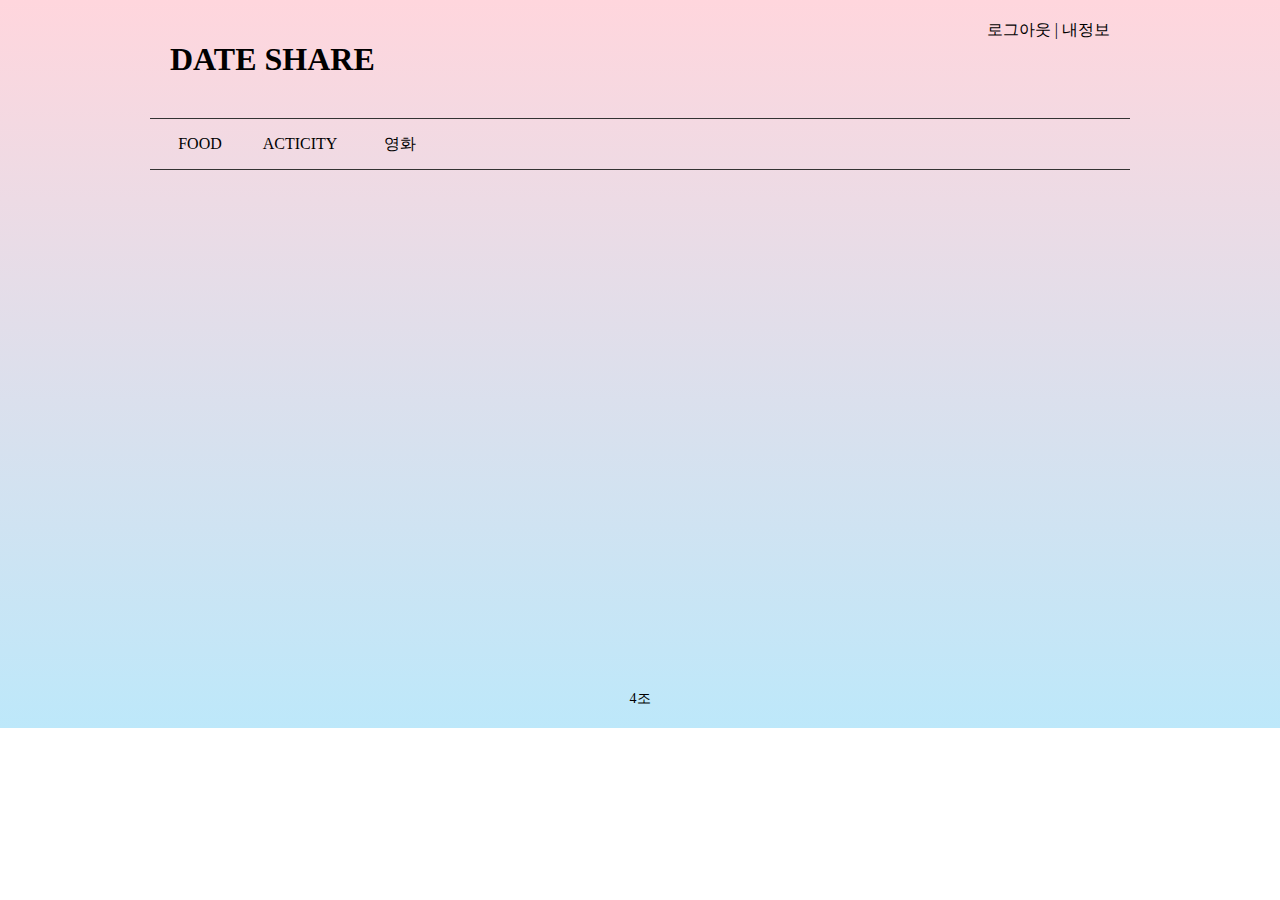
==== daheeHTML5/dateshare/index.html @ ea7fb698 "." ====
<!DOCTYPE html>
<html lang="en">
<head>
    <meta charset="UTF-8">
    <title>DATE SHARE</title>
</head>
<style>
    * {
        padding: 0;
        margin: 0;
    }
    
    #wrap {
        background: linear-gradient(to top, #bde8fa, #ffd6dd );
    }
    
    #main_wrap {
        width:  980px;
        margin: auto;
    }
    
    #top {
        padding: 20px;
        text-align: right;
    }
    
    #top a {
        text-decoration: none;
        color: black;
    }
    
    #top h1{
        text-align: left;
        margin-bottom: 20px;
    }
    
    #nav {
        border-bottom: solid 1px #333;
        border-top: solid 1px #333;
    }
    
    #nav ul {
        display: block;
        list-style: none;
        overflow: hidden;
        color: black;
        }
        
    #nav ul>li {
        display: block;
        float: left;
        }
        
    #nav ul>li>a {
        color: black;
        display: block;
        width: 100px;
        height: 50px;
        line-height: 50px;
        text-align: center;
        text-decoration: none;
    }
    
    #nav ul>li>a:hover {
        font-weight: bold;
        text-align: center;
        color: #333;
    }
    
    #content {
        height: 500px;
    }
    
    #footer {
        font-size: 14px;
        text-align: center;
        padding: 20px;
    }
</style>
<body>
   <div id="wrap">
    <div id="main_wrap">
        <div id="top">
            <span><a href="#">로그아웃</a> | <a href="#">내정보</a></span>
            <h1>DATE SHARE</h1>
        </div>
        <div id="nav">
            <ul>
                <li><a href="#">FOOD</a></li>
                <li><a href="#">ACTICITY</a></li>
                <li><a href="#">영화</a></li>
            </ul>  
        </div>
        <div id="content">
            
        </div>
        <div id="footer">
            <span>4조</span>
        </div>
    </div>
    </div>
</body>
</html>
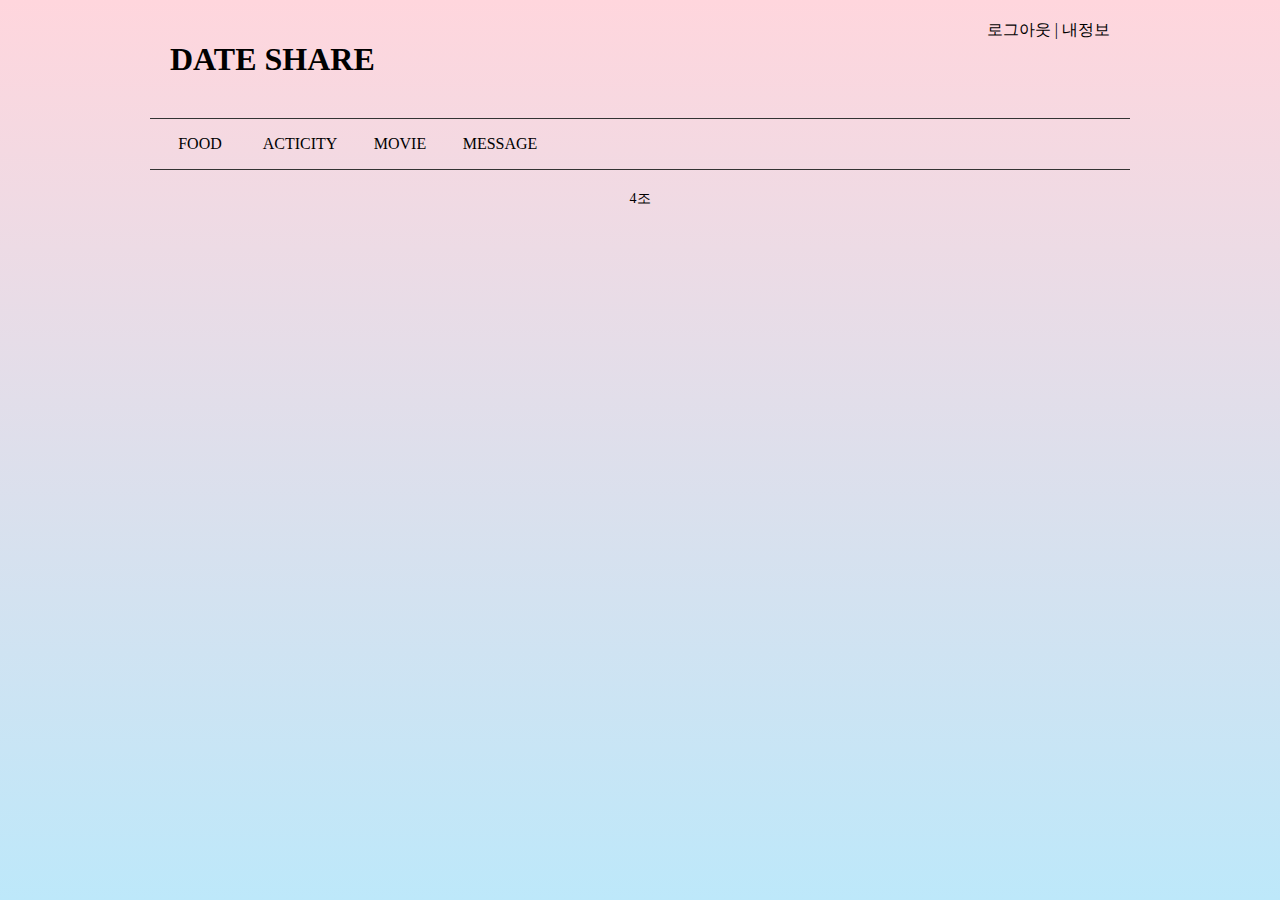
==== commit 15c806b3: "0716" ====
--- a/daheeHTML5/dateshare/index.html
+++ b/daheeHTML5/dateshare/index.html
@@ -10,8 +10,12 @@
         margin: 0;
     }
     
-    #wrap {
-        background: linear-gradient(to top, #bde8fa, #ffd6dd );
+    html {
+        background: linear-gradient(to top, #bde8fa, #ffd6dd ) no-repeat center center fixed; 
+        -webkit-background-size: cover;
+        -moz-background-size: cover;
+        -o-background-size: cover;
+        background-size: cover;
     }
     
     #main_wrap {
@@ -67,15 +71,12 @@
         color: #333;
     }
     
-    #content {
-        height: 500px;
-    }
-    
     #footer {
         font-size: 14px;
         text-align: center;
         padding: 20px;
     }
+    
 </style>
 <body>
    <div id="wrap">
@@ -88,7 +89,8 @@
             <ul>
                 <li><a href="#">FOOD</a></li>
                 <li><a href="#">ACTICITY</a></li>
-                <li><a href="#">영화</a></li>
+                <li><a href="#">MOVIE</a></li>
+                <li><a href="#">MESSAGE</a></li>
             </ul>  
         </div>
         <div id="content">
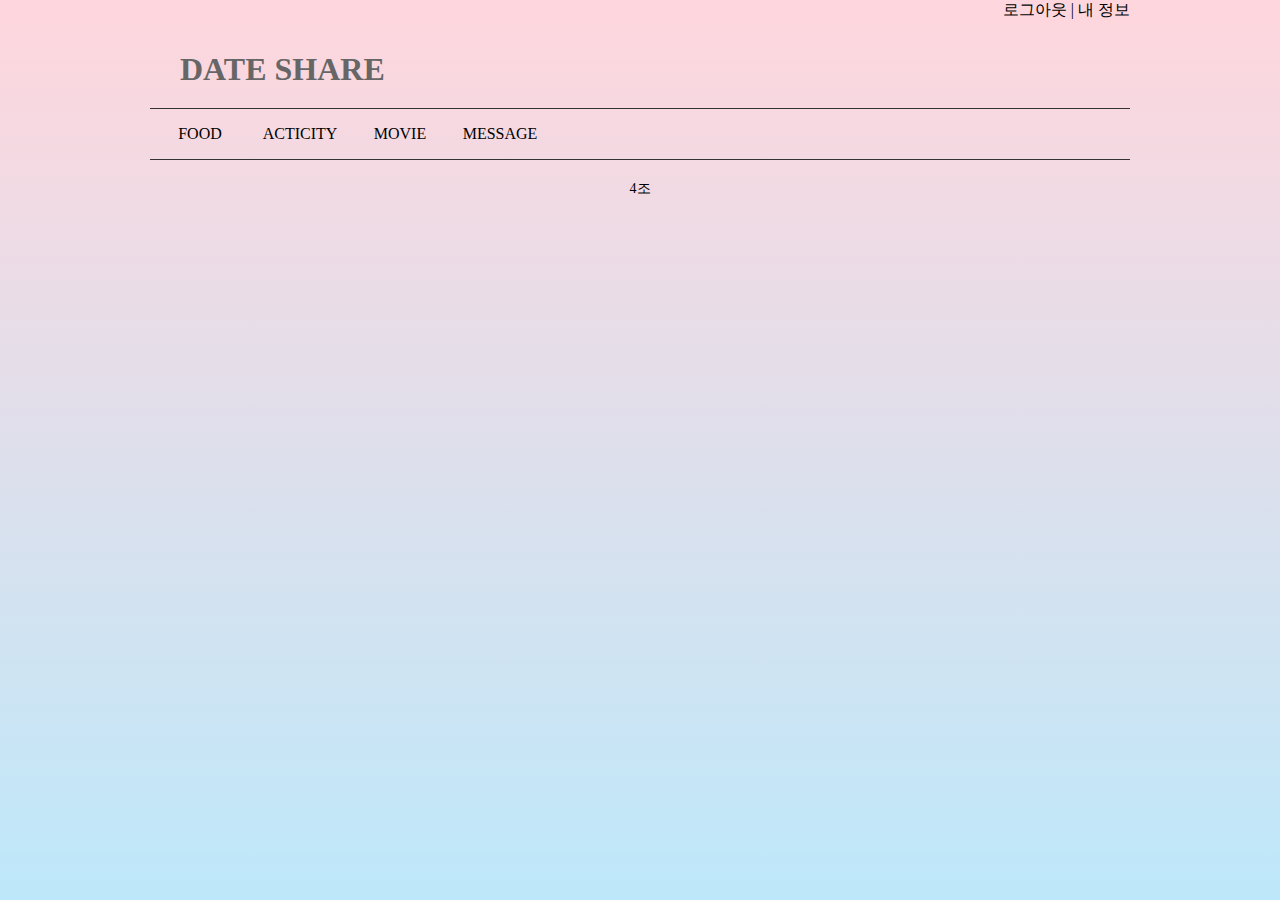
==== commit 0f09325e: "dateshare project" ====
--- a/daheeHTML5/dateshare/index.html
+++ b/daheeHTML5/dateshare/index.html
@@ -4,86 +4,15 @@
     <meta charset="UTF-8">
     <title>DATE SHARE</title>
 </head>
+<link href="css/index.css" rel="stylesheet" type="text/css">
 <style>
-    * {
-        padding: 0;
-        margin: 0;
-    }
-    
-    html {
-        background: linear-gradient(to top, #bde8fa, #ffd6dd ) no-repeat center center fixed; 
-        -webkit-background-size: cover;
-        -moz-background-size: cover;
-        -o-background-size: cover;
-        background-size: cover;
-    }
-    
-    #main_wrap {
-        width:  980px;
-        margin: auto;
-    }
-    
-    #top {
-        padding: 20px;
-        text-align: right;
-    }
-    
-    #top a {
-        text-decoration: none;
-        color: black;
-    }
-    
-    #top h1{
-        text-align: left;
-        margin-bottom: 20px;
-    }
-    
-    #nav {
-        border-bottom: solid 1px #333;
-        border-top: solid 1px #333;
-    }
-    
-    #nav ul {
-        display: block;
-        list-style: none;
-        overflow: hidden;
-        color: black;
-        }
-        
-    #nav ul>li {
-        display: block;
-        float: left;
-        }
-        
-    #nav ul>li>a {
-        color: black;
-        display: block;
-        width: 100px;
-        height: 50px;
-        line-height: 50px;
-        text-align: center;
-        text-decoration: none;
-    }
-    
-    #nav ul>li>a:hover {
-        font-weight: bold;
-        text-align: center;
-        color: #333;
-    }
-    
-    #footer {
-        font-size: 14px;
-        text-align: center;
-        padding: 20px;
-    }
-    
 </style>
 <body>
    <div id="wrap">
     <div id="main_wrap">
         <div id="top">
-            <span><a href="#">로그아웃</a> | <a href="#">내정보</a></span>
-            <h1>DATE SHARE</h1>
+            <span><a href="#">로그아웃</a> | <a href="#">내 정보</a></span>
+            <h1 id="logo">DATE SHARE</h1>
         </div>
         <div id="nav">
             <ul>
--- a/daheeHTML5/dateshare/css/index.css
+++ b/daheeHTML5/dateshare/css/index.css
@@ -0,0 +1,78 @@
+    * {
+        padding: 0;
+        margin: 0;
+    }
+    
+    html {
+        background: linear-gradient(to top, #bde8fa, #ffd6dd ) no-repeat center center fixed; 
+        -webkit-background-size: cover;
+        -moz-background-size: cover;
+        -o-background-size: cover;
+        background-size: cover;
+    }
+    
+    #main_wrap {
+        width:  980px;
+        margin: auto;
+    }
+    
+    #top {
+        text-align: right;
+    }
+    
+    #top a {
+        text-decoration: none;
+        color: black;
+        font-weight: 9px;
+    }
+    
+    #top h1{
+        text-align: left;
+        margin-bottom: 20px;
+    }
+    
+    #nav {
+        border-bottom: solid 1px #333;
+        border-top: solid 1px #333;
+    }
+    
+    #nav ul {
+        display: block;
+        list-style: none;
+        overflow: hidden;
+        color: black;
+        }
+        
+    #nav ul>li {
+        display: block;
+        float: left;
+        }
+        
+    #nav ul>li>a {
+        color: black;
+        display: block;
+        width: 100px;
+        height: 50px;
+        line-height: 50px;
+        text-align: center;
+        text-decoration: none;
+    }
+    
+    #nav ul>li>a:hover {
+        font-weight: bold;
+        text-align: center;
+        color: #333;
+    }
+    
+    #footer {
+        font-size: 14px;
+        text-align: center;
+        padding: 20px;
+    }
+
+    #logo {
+        text-align: left;
+        margin: 30px;
+        color: #676666;
+    }
+
